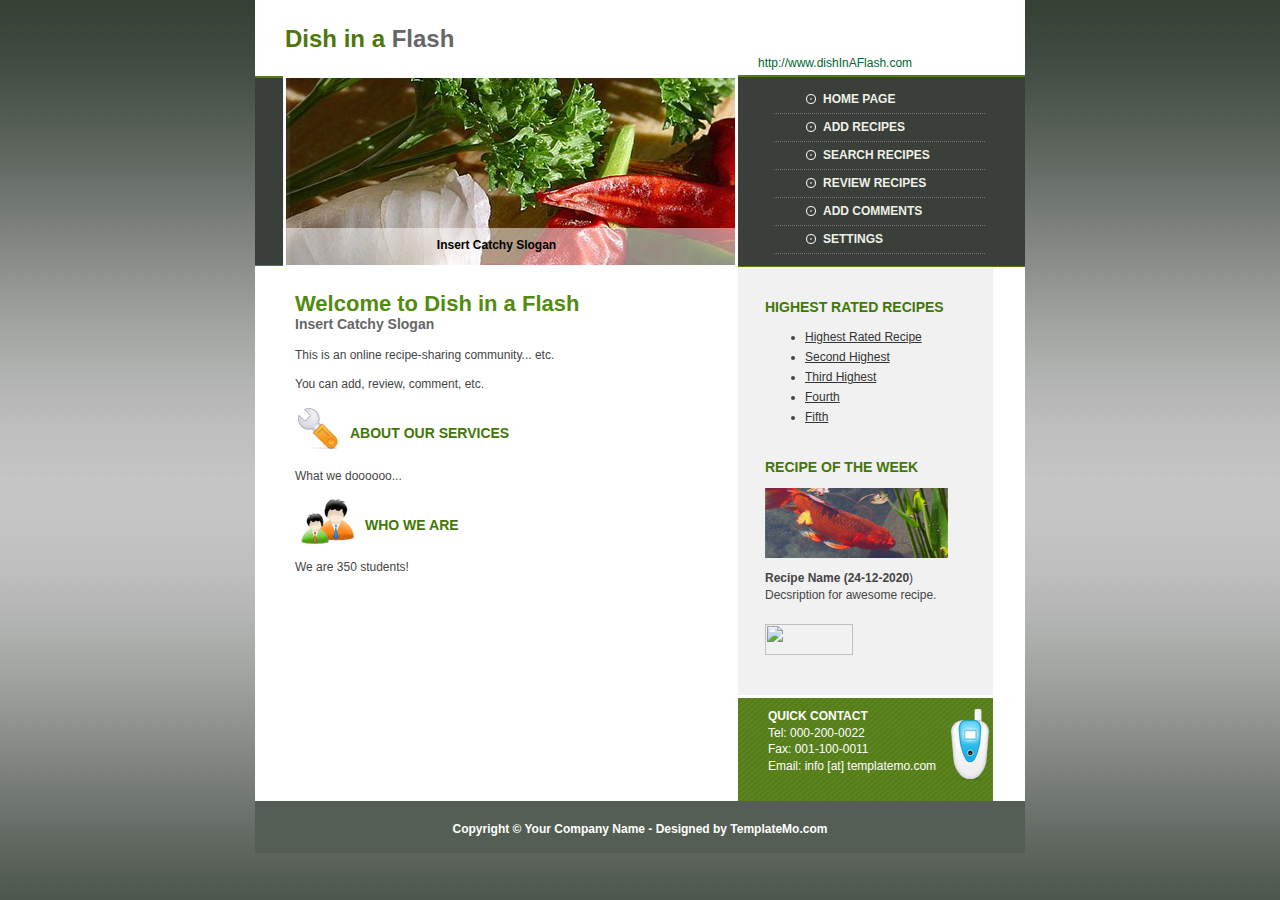
==== index.html @ 7954e338 "Recipes first commit" ====
<!DOCTYPE html PUBLIC "-//W3C//DTD XHTML 1.0 Transitional//EN" "http://www.w3.org/TR/xhtml1/DTD/xhtml1-transitional.dtd">
<html xmlns="http://www.w3.org/1999/xhtml">
<head>
<title>Dish in a Flash</title>
<meta http-equiv="Content-Type" content="text/html; charset=utf-8" />
<link href="style.css" rel="stylesheet" type="text/css" />
</head>
<body>
<div id="container">
  <div id="left_column">
    <div id="title">Dish in a <span> Flash</span></div>
    <div id="header">
      <div id="header_slogan">Insert Catchy Slogan</div>
    </div>
    <div id="left_content">
      <h1>Welcome to Dish in a Flash<br />
        <span>Insert Catchy Slogan</span></h1>
      <p>This is an online recipe-sharing community... etc.</p>
      
      <p> You can add, review, comment, etc.</p>
      
      <div class="service">ABOUT OUR SERVICES</div>
      
      <p>What we doooooo... </p>
      
      <div class="aboutus">WHO WE ARE</div>
      <p>We are 350 students!</p>
      
    </div>
  </div>
  <div id="right_column">
    <div class="domain">http://www.dishInAFlash.com</div>
    <div id="menucolumn">
      <div class="menu_list">
        <ul>
          <li><a href="index.html">HOME PAGE</a></li>
          <li><a href="addRecipe.php">ADD RECIPES</a></li>
          <li><a href="search.php">SEARCH RECIPES</a></li>
          <li><a href="http://www.free-css.com/">REVIEW RECIPES</a></li>
          <li><a href="http://www.free-css.com/">ADD COMMENTS</a></li>
          <li><a href="http://www.free-css.com/">SETTINGS</a></li>
        </ul>
      </div>
    </div>
    <div id="right_content">
      <h2>HIGHEST RATED RECIPES</h2>
      <ul>
        <li><a href="http://www.free-css.com/">Highest Rated Recipe</a></li>
        <li><a href="http://www.free-css.com/">Second Highest</a></li>
        <li><a href="http://www.free-css.com/">Third Highest</a></li>
        <li><a href="http://www.free-css.com/">Fourth</a></li>
        <li><a href="http://www.free-css.com/">Fifth</a></li>
      </ul>
      <h2>RECIPE OF THE WEEK </h2>
      <p><img src="images/photo3.jpg" alt="" width="183" height="70" /></p>
      <p><strong>Recipe Name (24-12-2020</strong>)<br />
        Decsription for awesome recipe.</p>
      <p><a target="_blank" href="http://validator.w3.org/check?uri=referer"><img height="31" alt="" src="http://www.w3.org/Icons/valid-xhtml10" width="88" vspace="8" border="0" /></a><a target="_blank" href="http://jigsaw.w3.org/css-validator/check/referer"><img alt="" src="http://jigsaw.w3.org/css-validator/images/vcss-blue" vspace="8" border="0" /></a></p>
    </div>
    <div id="contact"> <strong>QUICK CONTACT</strong> <img src="images/contact.png" alt="" width="46" height="73" /><br />
      Tel: 000-200-0022<br />
      Fax: 001-100-0011<br />
      Email: info [at] templatemo.com<br />
    </div>
  </div>
  <div id="footer">Copyright © Your Company Name - Designed by <a href="http://www.templatemo.com">TemplateMo.com</a></div>
</div>
</body>
</html>
---- style.css ----
/*   Designed by w w w . t e m p l a t e m o . c o m    */
body{
	margin: 0 ;
	padding:0;
	font-family: Arial, Helvetica, sans-serif;
	font-size: 12px;
	line-height: 1.4em;
	color: #444444;
	background: url(images/body_bg.jpg) repeat;
}
a:link, a:visited { color: #720803; text-decoration: none; font-weight: bold;} 
a:active, a:hover { color: #720803; text-decoration: none; font-weight: bold; }

h1 {
	margin:0px;
	font-weight: bold;
	font-size: 22px;
	color:#518b10;
}
h1 span {
	font-size: 14px;
	color: #666666;
	line-height: 1.6em;
}
h2 {
	font-weight: bold;
	margin-bottom: 0px;
	font-size: 14px;
	color:#427707;
	padding-top: 20px;
}

#container {
	margin: auto;
	width: 770px;
	background: url(images/container_bg.jpg) repeat-y;
}

#left_column {
	float: left;
	width: 483px;
}
#title {
	float: left;
	padding-top: 20px;
	padding-left: 30px;
	height: 55px;
	font-size: 24px;
	font-weight: bold;
	color: #4c770c;
	line-height: 1.6em;
}
#title span {
	color: #666666;
}
#header {
	float: left;
	clear: left;
	width: 483px;
	height: 191px;
	background: url(images/header.jpg) no-repeat;
}
#header_slogan {
	width: 483px;
	float: left;
	margin-top: 162px;
	color: #000;
	font-weight: bold;
	text-align: center;
}
#left_content {
	float: left;
	margin: 30px 30px 30px 30px;
	padding-left: 10px;
	padding-bottom: 10px;
	width: 413px;
	text-align: justify;
}
.service {
	font-weight: bold;
	font-size: 14px;
	color:#427707;
	height: 31px;
	padding-top: 20px;
	padding-left: 55px;
	background: url(images/photo1.jpg) no-repeat;
}
.aboutus {
	font-weight: bold;
	font-size: 14px;
	color:#427707;
	height: 30px;
	padding-top: 20px;
	padding-left: 70px;
	background: url(images/photo2.jpg) no-repeat;
}
#right_column {
	float: right;
	width: 287px;
}
.domain {
	float: left;
	width: 267px;
	padding-top: 55px;
	padding-left: 20px;
	background: #FFFFFF;
	color:#006633;
	height: 20px;
}
#menucolumn {
	float: left;
	background: #3a3f3a;
	height: 189px;
	width: 287px;
	border-bottom: solid 1px #547d16;
	border-top: solid 2px #547d16;
}
.menu_list {
	float: left;
	width: 230px;
	padding-left: 25px;
}
.menu_list ul {
	list-style-type: none;
	margin: 10px;
	padding: 0;
	width: 213px;
}
.menu_list li a {
	display: block;
	height: 24px;
	padding-top: 4px;
	color: #edf1e8;
	padding-left: 50px;
	background: url(images/menu_button.jpg);
}
.menu_list li a:hover, .menu_list li .current {
	background: url(images/menu_hover.jpg);
}
#right_content {
	float: left;
	width: 200px;
	padding-left: 27px;
	padding-bottom: 20px;
	text-align: justify;
}
#right_content ul {
	list-style-type: disc;
}
#right_content a{
	font-weight: normal;
	color: #333333;
	text-decoration: underline;
	line-height: 20px;
}
#right_content a:hover {
	text-decoration: underline;
}
#contact {
	width: 225px;
	padding-left: 30px;
	padding-top: 10px;
	height: 93px;
	float: left;
	color: #fff;	
	border-top: solid 3px #FFFFFF;
	background: url(images/contact_bg.jpg) repeat-x;
}
#contact img {
	float: right;
}

.special {
	float: left;
	width: 180px;
}

#footer {
	clear: both;
	width: 770px;
	height: 32px;
	padding-top: 20px;
	text-align: center;
	background: #545e54;
	font-weight: bold;
	color: #FFFFFF;
}
#footer a {
	color: #FFFFFF;
}
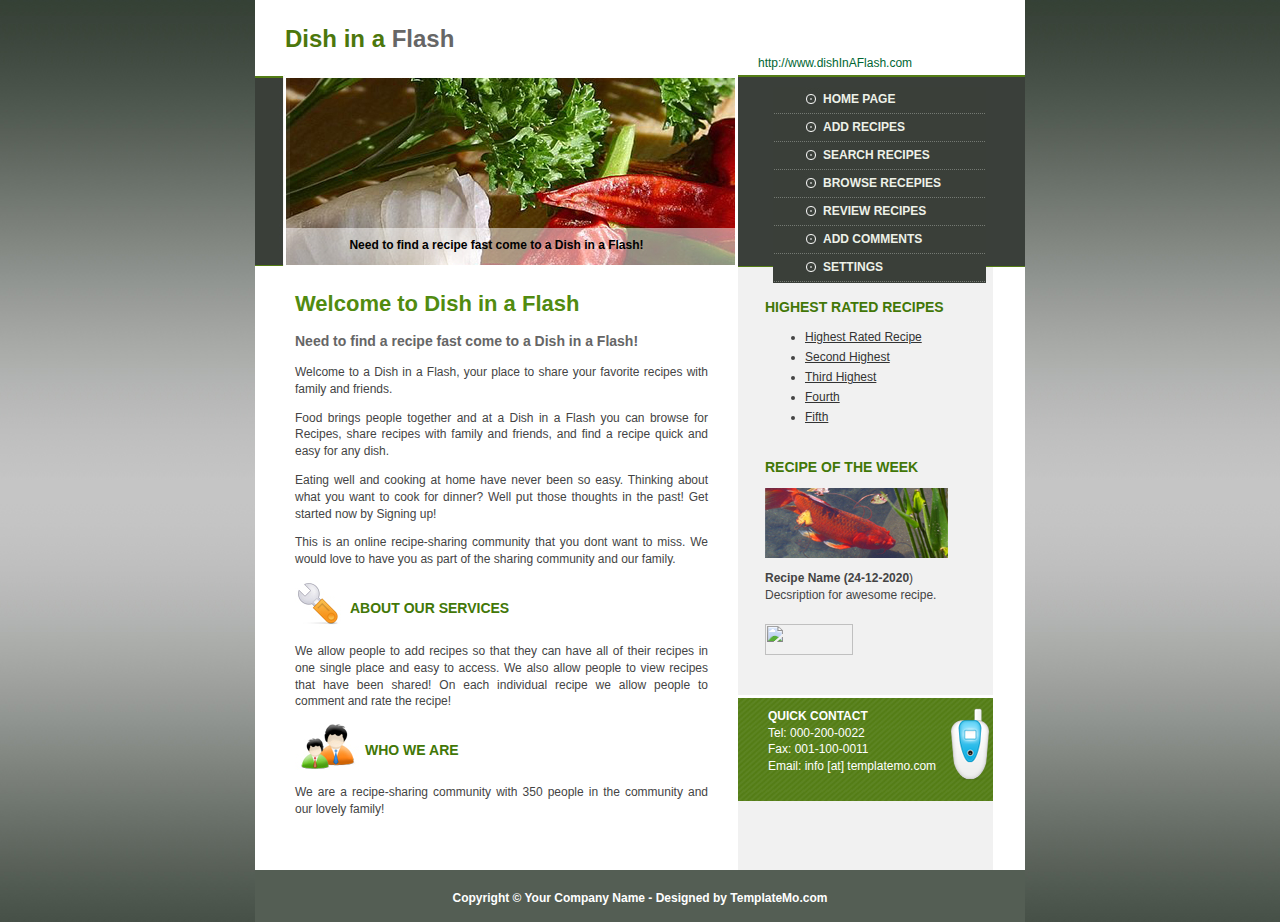
==== commit 464d9854: "updated index.html and search.php, added searchpage.html" ====
--- a/index.html
+++ b/index.html
@@ -1,3 +1,4 @@
+<!DOCTYPE html PUBLIC "-//W3C//DTD XHTML 1.0 Transitional//EN" "http://www.w3.org/TR/xhtml1/DTD/xhtml1-transitional.dtd">
 <!DOCTYPE html PUBLIC "-//W3C//DTD XHTML 1.0 Transitional//EN" "http://www.w3.org/TR/xhtml1/DTD/xhtml1-transitional.dtd">
 <html xmlns="http://www.w3.org/1999/xhtml">
 <head>
@@ -6,25 +7,29 @@
 <link href="style.css" rel="stylesheet" type="text/css" />
 </head>
 <body>
+
 <div id="container">
   <div id="left_column">
     <div id="title">Dish in a <span> Flash</span></div>
     <div id="header">
-      <div id="header_slogan">Insert Catchy Slogan</div>
+      <div id="header_slogan">Need to find a recipe fast come to a Dish in a Flash!</div>
     </div>
     <div id="left_content">
-      <h1>Welcome to Dish in a Flash<br />
-        <span>Insert Catchy Slogan</span></h1>
-      <p>This is an online recipe-sharing community... etc.</p>
+      <h1>Welcome to Dish in a Flash<br /><br/>
+        <span>Need to find a recipe fast come to a Dish in a Flash!</span></h1>
+      <p>Welcome to a Dish in a Flash, your place to share your favorite recipes with family and friends.</p>
+	  <p>Food brings people together and at a Dish in a Flash you can browse for Recipes, share recipes with family and friends,
+	  and find a recipe quick and easy for any dish.</p>
+	  <p>Eating well and cooking at home have never been so easy. Thinking about what you want to cook for dinner? Well put those thoughts in the past! Get started now by Signing up! </p>
+	  <p>This is an online recipe-sharing community that you dont want to miss. We would love to have you as part of the sharing community and our family.</p>
+            
+      <div class = "service">ABOUT OUR SERVICES</div>
       
-      <p> You can add, review, comment, etc.</p>
-      
-      <div class="service">ABOUT OUR SERVICES</div>
-      
-      <p>What we doooooo... </p>
+      <p>We allow people to add recipes so that they can have all of their recipes in one single place and easy to access.
+		 We also allow people to view recipes that have been shared! On each individual recipe we allow people to comment and rate the recipe! </p>
       
       <div class="aboutus">WHO WE ARE</div>
-      <p>We are 350 students!</p>
+      <p>We are a recipe-sharing community with 350 people in the community and our lovely family!</p>
       
     </div>
   </div>
@@ -35,7 +40,8 @@
         <ul>
           <li><a href="index.html">HOME PAGE</a></li>
           <li><a href="addRecipe.php">ADD RECIPES</a></li>
-          <li><a href="search.php">SEARCH RECIPES</a></li>
+          <li><a href="searchpage.html">SEARCH RECIPES</a></li><!-- changed this line to go to a new page-->
+		  <li><a href="browse.php">BROWSE RECEPIES</a></li>
           <li><a href="http://www.free-css.com/">REVIEW RECIPES</a></li>
           <li><a href="http://www.free-css.com/">ADD COMMENTS</a></li>
           <li><a href="http://www.free-css.com/">SETTINGS</a></li>
